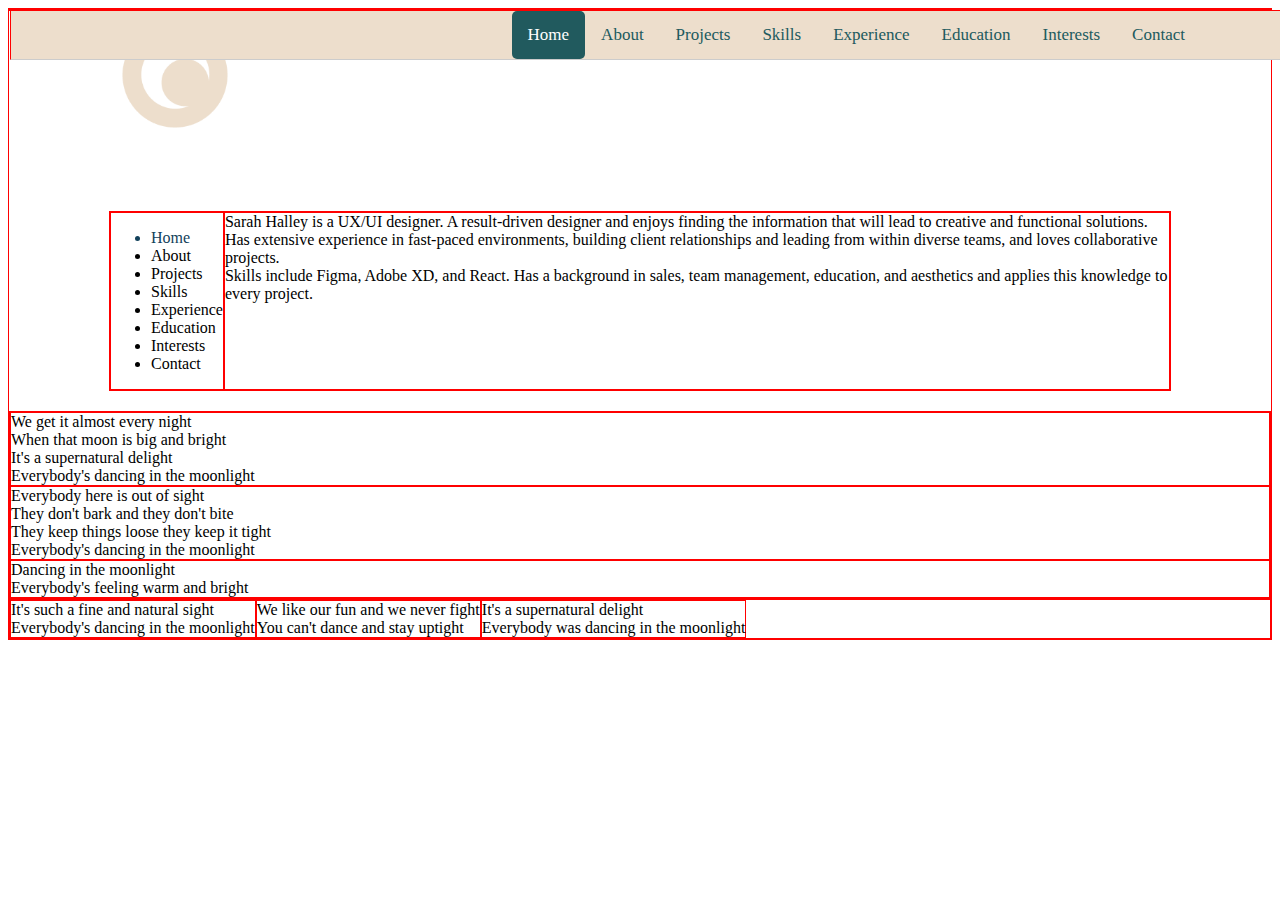
==== home.html @ 54ad922c "m18 framwork" ====
<!DOCTYPE html>
<html lang="en">
  <head>
    <meta charset="UTF-8" />
    <meta http-equiv="X-UA-Compatible" content="IE=edge" />
    <meta name="viewport" content="width=device-width, initial-scale=1.0" />
    <title>Sarah Halley UX/UI Designer</title>
    <link rel="stylesheet" href="css/home.css" />
  </head>
  <body>
    <div class="container">
      <div class="flex topbar">
        <img class="flex_item logo" src="images/Logo no text.png" />
        <div class="flex_item topnav">
          <ul>
            <li class="active">Home</li>
            <li>About</li>
            <li>Projects</li>
            <li>Skills</li>
            <li>Experience</li>
            <li>Education</li>
            <li>Interests</li>
            <li>Contact</li>
          </ul>
        </div>
      </div>

      <div id="row" class="flex body">
        <div class="sidenav flex_item">
          <ul>
            <li class="active">Home</li>
            <li>About</li>
            <li>Projects</li>
            <li>Skills</li>
            <li>Experience</li>
            <li>Education</li>
            <li>Interests</li>
            <li>Contact</li>
          </ul>
        </div>
        <div class="flex_item content">
          Sarah Halley is a UX/UI designer. A result-driven designer and enjoys
          finding the information that will lead to creative and functional
          solutions. <br />
          Has extensive experience in fast-paced environments, building client
          relationships and leading from within diverse teams, and loves
          collaborative projects. <br />
          Skills include Figma, Adobe XD, and React. Has a background in sales,
          team management, education, and aesthetics and applies this knowledge
          to every project.
        </div>
      </div>
      <div id="column" class="flex">
        <div class="flex_item">
          We get it almost every night <br />When that moon is big and bright
          <br />It's a supernatural delight <br />Everybody's dancing in the
          moonlight
        </div>
        <div class="flex_item">
          Everybody here is out of sight <br />They don't bark and they don't
          bite
          <br />
          They keep things loose they keep it tight <br />Everybody's dancing in
          the moonlight
        </div>
        <div class="flex_item">
          Dancing in the moonlight <br />Everybody's feeling warm and bright
        </div>
      </div>
      <div id="row" class="flex">
        <div class="flex_item">
          It's such a fine and natural sight <br />Everybody's dancing in the
          moonlight
        </div>
        <div class="flex_item">
          We like our fun and we never fight <br />You can't dance and stay
          uptight
        </div>
        <div class="flex_item">
          It's a supernatural delight <br />Everybody was dancing in the
          moonlight
        </div>
      </div>
    </div>
  </body>
</html>
---- css/home.css ----
:root {
  --primary-color: #eddecc;
  --secondary-color: #215a5e;
  --primary-color-active: #e4d0b8;
  --secondary-color-active: #12415b;
  --white: rgb(245, 245, 245);
  --black: rgb(35, 35, 35);
}
div {
  border: solid 1px red;
}

.flex {
  display: flex;
  inline-size: overflow-wrap;
}
.container {
  padding: 0;
  margin: 0;
}
.topbar {
  padding: 0;
  margin: 0;
}
.logo {
  position: absolute;
  scale: 70%;
  top: 0;
  left: 100px;
}
.topnav {
  width: 100%;
  float: left;
  margin: 0 0 1em 0;
  padding: 0;
  border-bottom: 1px solid #ccc;
  background-color: var(--primary-color);
  overflow: hidden;
  position: fixed;
}
.topnav ul {
  list-style: none;
  max-width: 1100px;
  margin: 0 auto;
  padding: 0;
  display: flex;
  justify-content: flex-end;
}

/* Style the links inside the navigation bar */
.topnav li {
  float: right;
  color: var(--secondary-color);
  text-align: center;
  padding: 14px 16px;
  text-decoration: none;
  font-size: 17px;
  margin-right: 0px;
  border-radius: 5px;
}

/* Change the color of links on hover */
.topnav li:hover {
  background-color: var(--primary-color-active);
  color: var(--secondary-color-active);
  border-radius: 5px;
}

/* Add a color to the active/current link */
.topnav li.active {
  background-color: var(--secondary-color);
  color: white;
  border-radius: 5px;
}

.body {
  margin: 200px 100px 20px 100px;
  background-color: white;
}

.flex {
  display: flex;
  inline-size: overflow-wrap;
}
.container {
  padding: 0;
  margin: 0;
}
.topbar {
  padding: 0;
  margin: 0;
}
.logo {
  position: absolute;
  scale: 70%;
  top: 0;
  left: 100px;
}
.topnav {
  width: 100%;
  float: left;
  margin: 0 0 1em 0;
  padding: 0;
  border-bottom: 1px solid #ccc;
  background-color: var(--primary-color);
  overflow: hidden;
  position: fixed;
}
.topnav ul {
  list-style: none;
  max-width: 1100px;
  margin: 0 auto;
  padding: 0;
  display: flex;
  justify-content: flex-end;
}

/* Style the links inside the navigation bar */
.topnav li {
  float: right;
  color: var(--secondary-color);
  text-align: center;
  padding: 14px 16px;
  text-decoration: none;
  font-size: 17px;
  margin-right: 0px;
}

/* Change the color of links on hover */
.sidenav li:hover {
  background-color: var(--primary-color-active);
  color: var(--secondary-color-active);
  border-radius: 5px;
}

/* Add a color to the active/current link */
.sidenav li.active {
  color: var(--secondary-color-active);
  border-radius: 5px;
}
.content {
}

#column {
  flex-direction: column;
}
#row {
  flex-direction: row;
}
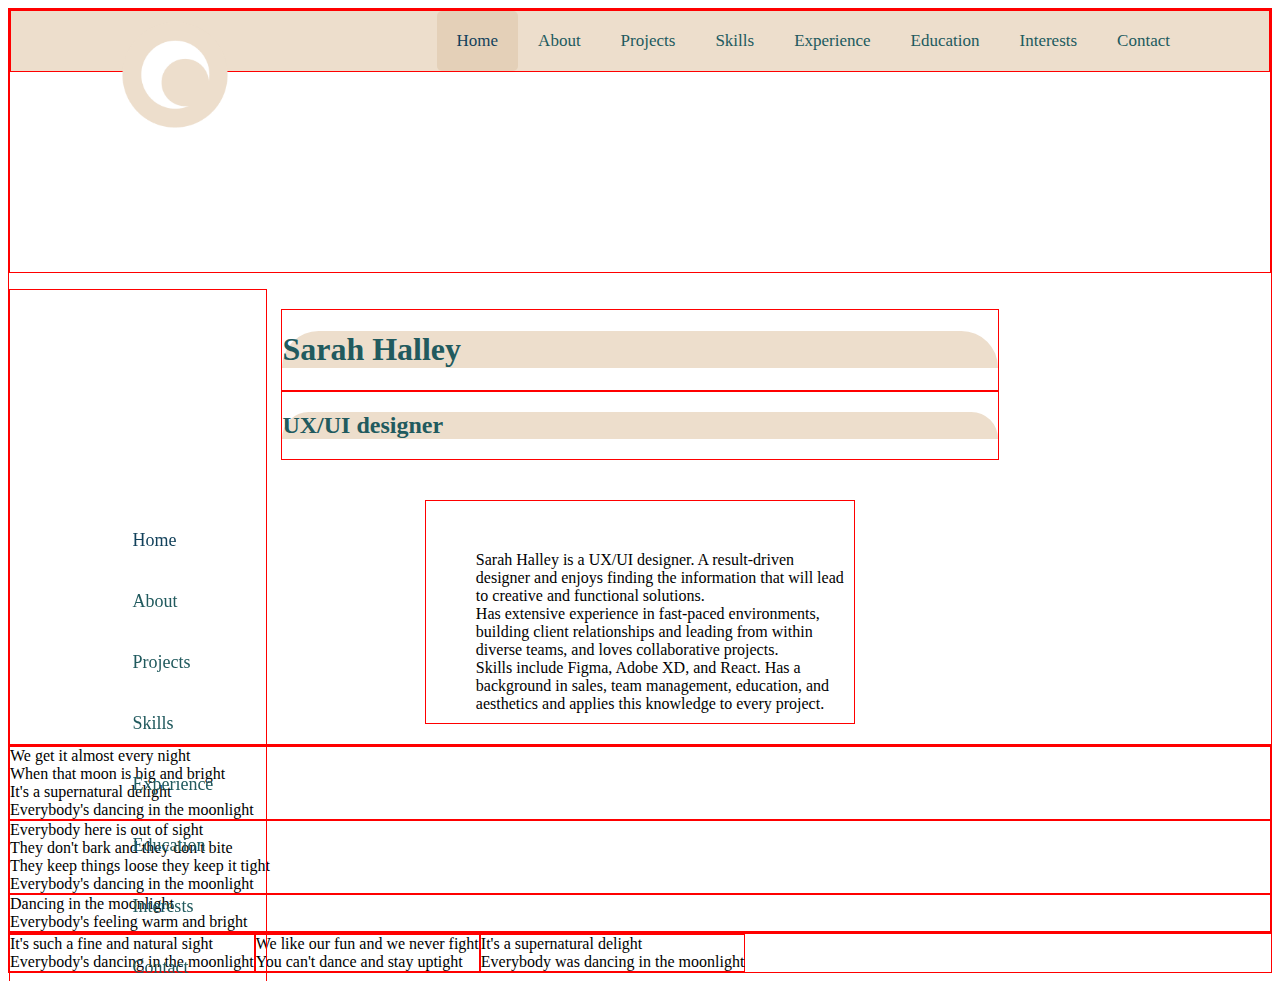
==== commit df067771: "sticky menus" ====
--- a/home.html
+++ b/home.html
@@ -9,9 +9,9 @@
   </head>
   <body>
     <div class="container">
-      <div class="flex topbar">
+      <div class="flex topBar">
         <img class="flex_item logo" src="images/Logo no text.png" />
-        <div class="flex_item topnav">
+        <div class="flex_item topNav">
           <ul>
             <li class="active">Home</li>
             <li>About</li>
@@ -25,30 +25,39 @@
         </div>
       </div>
 
-      <div id="row" class="flex body">
-        <div class="sidenav flex_item">
-          <ul>
-            <li class="active">Home</li>
-            <li>About</li>
-            <li>Projects</li>
-            <li>Skills</li>
-            <li>Experience</li>
-            <li>Education</li>
-            <li>Interests</li>
-            <li>Contact</li>
-          </ul>
+      <div class="sideNav flex_item">
+        <ul>
+          <li class="active">Home</li>
+          <li>About</li>
+          <li>Projects</li>
+          <li>Skills</li>
+          <li>Experience</li>
+          <li>Education</li>
+          <li>Interests</li>
+          <li>Contact</li>
+        </ul>
+      </div>
+      <section class="article home">
+        <div id="column" class="flex">
+          <h1 class="flex_item home headers">Sarah Halley</h1>
         </div>
-        <div class="flex_item content">
-          Sarah Halley is a UX/UI designer. A result-driven designer and enjoys
-          finding the information that will lead to creative and functional
-          solutions. <br />
-          Has extensive experience in fast-paced environments, building client
-          relationships and leading from within diverse teams, and loves
-          collaborative projects. <br />
-          Skills include Figma, Adobe XD, and React. Has a background in sales,
-          team management, education, and aesthetics and applies this knowledge
-          to every project.
+        <div id="column" class="flex">
+          <h2 class="flex_item home headers">UX/UI designer</h2>
         </div>
+      </section>
+        <section class="article about">
+          <div class="flex_item bodyText about">
+            Sarah Halley is a UX/UI designer. A result-driven designer and
+            enjoys finding the information that will lead to creative and
+            functional solutions. <br />
+            Has extensive experience in fast-paced environments, building client
+            relationships and leading from within diverse teams, and loves
+            collaborative projects. <br />
+            Skills include Figma, Adobe XD, and React. Has a background in
+            sales, team management, education, and aesthetics and applies this
+            knowledge to every project.
+          </div>
+        </section>
       </div>
       <div id="column" class="flex">
         <div class="flex_item">
--- a/css/home.css
+++ b/css/home.css
@@ -18,27 +18,25 @@
   padding: 0;
   margin: 0;
 }
-.topbar {
-  padding: 0;
+.topBar {
+  padding: 0 0 200px 0;
   margin: 0;
+  margin: 0 0 1em 0;
+  z-index: 2; /* Stay on top */
 }
 .logo {
-  position: absolute;
   scale: 70%;
-  top: 0;
-  left: 100px;
+  position: relative;
 }
-.topnav {
+.topNav {
   width: 100%;
   float: left;
-  margin: 0 0 1em 0;
   padding: 0;
-  border-bottom: 1px solid #ccc;
   background-color: var(--primary-color);
   overflow: hidden;
-  position: fixed;
+  position: relative;
 }
-.topnav ul {
+.topNav ul {
   list-style: none;
   max-width: 1100px;
   margin: 0 auto;
@@ -48,11 +46,11 @@
 }
 
 /* Style the links inside the navigation bar */
-.topnav li {
+.topNav li {
   float: right;
   color: var(--secondary-color);
   text-align: center;
-  padding: 14px 16px;
+  padding: 20px;
   text-decoration: none;
   font-size: 17px;
   margin-right: 0px;
@@ -60,33 +58,46 @@
 }
 
 /* Change the color of links on hover */
-.topnav li:hover {
+.topNav li:hover {
   background-color: var(--primary-color-active);
   color: var(--secondary-color-active);
   border-radius: 5px;
 }
 
 /* Add a color to the active/current link */
-.topnav li.active {
-  background-color: var(--secondary-color);
-  color: white;
+.topNav li.active {
+  background-color: var(--primary-color-active);
+  color: var(--secondary-color-active);
   border-radius: 5px;
 }
 
-.body {
-  margin: 200px 100px 20px 100px;
-  background-color: white;
+section {
+  margin-left: 20%;
+  margin-right: 20%;
+  padding: 20px;
+}
+section .home {
+  border-radius: 500px 500px 5px 5px;
+  background-color: var(--primary-color);
+}
+section .headers {
+  color: var(--secondary-color);
+}
+section .bodyText {
+  margin-left: 20%;
+  margin-right: 20%;
+  padding: 50px 10px 10px 50px;
 }
 
 .flex {
   display: flex;
   inline-size: overflow-wrap;
 }
-.container {
+.body {
   padding: 0;
   margin: 0;
 }
-.topbar {
+.topNav {
   padding: 0;
   margin: 0;
 }
@@ -95,50 +106,46 @@
   scale: 70%;
   top: 0;
   left: 100px;
+  z-index: 1; /* Stay on top */
 }
-.topnav {
-  width: 100%;
-  float: left;
-  margin: 0 0 1em 0;
-  padding: 0;
-  border-bottom: 1px solid #ccc;
-  background-color: var(--primary-color);
-  overflow: hidden;
+.sideNav {
+  width: 20%;
+  height: auto;
   position: fixed;
+  margin-top: 0;
+  margin-left: 0;
+  overflow-x: hidden;
+  padding-top: 200px;
 }
-.topnav ul {
+.sideNav ul {
   list-style: none;
-  max-width: 1100px;
+  max-width: 20%;
   margin: 0 auto;
-  padding: 0;
-  display: flex;
-  justify-content: flex-end;
+  padding: 20px;
+  display: list-item;
 }
 
 /* Style the links inside the navigation bar */
-.topnav li {
-  float: right;
+.sideNav li {
+  float: left;
   color: var(--secondary-color);
-  text-align: center;
-  padding: 14px 16px;
+  text-align: left;
+  padding: 20px;
   text-decoration: none;
-  font-size: 17px;
-  margin-right: 0px;
+  font-size: 18px;
 }
 
 /* Change the color of links on hover */
-.sidenav li:hover {
-  background-color: var(--primary-color-active);
+.sideNav li:hover {
+  background-color: var(--primary-color);
   color: var(--secondary-color-active);
   border-radius: 5px;
 }
 
 /* Add a color to the active/current link */
-.sidenav li.active {
+.sideNav li.active {
   color: var(--secondary-color-active);
   border-radius: 5px;
-}
-.content {
 }
 
 #column {
